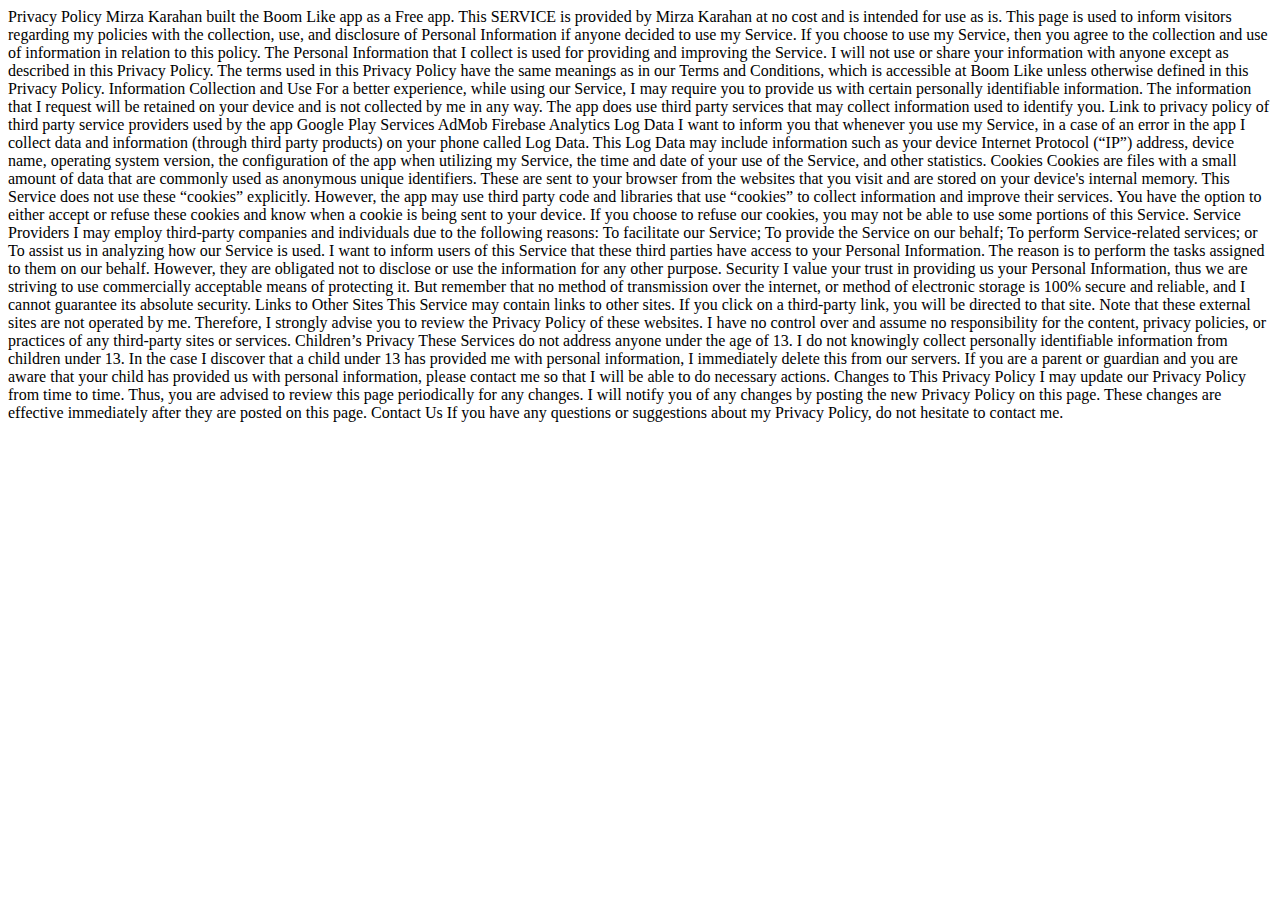
==== boomlike.html @ 8533d1d0 "Update boomlike.html" ====
<!DOCTYPE html>
<html lang="en">
<head>
    <meta charset="UTF-8">
    <meta name="viewport" content="width=device-width, initial-scale=1.0">
    <meta http-equiv="X-UA-Compatible" content="ie=edge">
    <title>Boom Like Privacy Policy</title>
</head>
<body>
    Privacy Policy
Mirza Karahan built the Boom Like app as a Free app. This SERVICE is provided by Mirza Karahan at no cost and is intended for use as is.

This page is used to inform visitors regarding my policies with the collection, use, and disclosure of Personal Information if anyone decided to use my Service.

If you choose to use my Service, then you agree to the collection and use of information in relation to this policy. The Personal Information that I collect is used for providing and improving the Service. I will not use or share your information with anyone except as described in this Privacy Policy.

The terms used in this Privacy Policy have the same meanings as in our Terms and Conditions, which is accessible at Boom Like unless otherwise defined in this Privacy Policy.

Information Collection and Use

For a better experience, while using our Service, I may require you to provide us with certain personally identifiable information. The information that I request will be retained on your device and is not collected by me in any way.

The app does use third party services that may collect information used to identify you.

Link to privacy policy of third party service providers used by the app

Google Play Services
AdMob
Firebase Analytics
Log Data

I want to inform you that whenever you use my Service, in a case of an error in the app I collect data and information (through third party products) on your phone called Log Data. This Log Data may include information such as your device Internet Protocol (“IP”) address, device name, operating system version, the configuration of the app when utilizing my Service, the time and date of your use of the Service, and other statistics.

Cookies

Cookies are files with a small amount of data that are commonly used as anonymous unique identifiers. These are sent to your browser from the websites that you visit and are stored on your device's internal memory.

This Service does not use these “cookies” explicitly. However, the app may use third party code and libraries that use “cookies” to collect information and improve their services. You have the option to either accept or refuse these cookies and know when a cookie is being sent to your device. If you choose to refuse our cookies, you may not be able to use some portions of this Service.

Service Providers

I may employ third-party companies and individuals due to the following reasons:

To facilitate our Service;
To provide the Service on our behalf;
To perform Service-related services; or
To assist us in analyzing how our Service is used.
I want to inform users of this Service that these third parties have access to your Personal Information. The reason is to perform the tasks assigned to them on our behalf. However, they are obligated not to disclose or use the information for any other purpose.

Security

I value your trust in providing us your Personal Information, thus we are striving to use commercially acceptable means of protecting it. But remember that no method of transmission over the internet, or method of electronic storage is 100% secure and reliable, and I cannot guarantee its absolute security.

Links to Other Sites

This Service may contain links to other sites. If you click on a third-party link, you will be directed to that site. Note that these external sites are not operated by me. Therefore, I strongly advise you to review the Privacy Policy of these websites. I have no control over and assume no responsibility for the content, privacy policies, or practices of any third-party sites or services.

Children’s Privacy

These Services do not address anyone under the age of 13. I do not knowingly collect personally identifiable information from children under 13. In the case I discover that a child under 13 has provided me with personal information, I immediately delete this from our servers. If you are a parent or guardian and you are aware that your child has provided us with personal information, please contact me so that I will be able to do necessary actions.

Changes to This Privacy Policy

I may update our Privacy Policy from time to time. Thus, you are advised to review this page periodically for any changes. I will notify you of any changes by posting the new Privacy Policy on this page. These changes are effective immediately after they are posted on this page.

Contact Us

If you have any questions or suggestions about my Privacy Policy, do not hesitate to contact me.
</body>
</html>
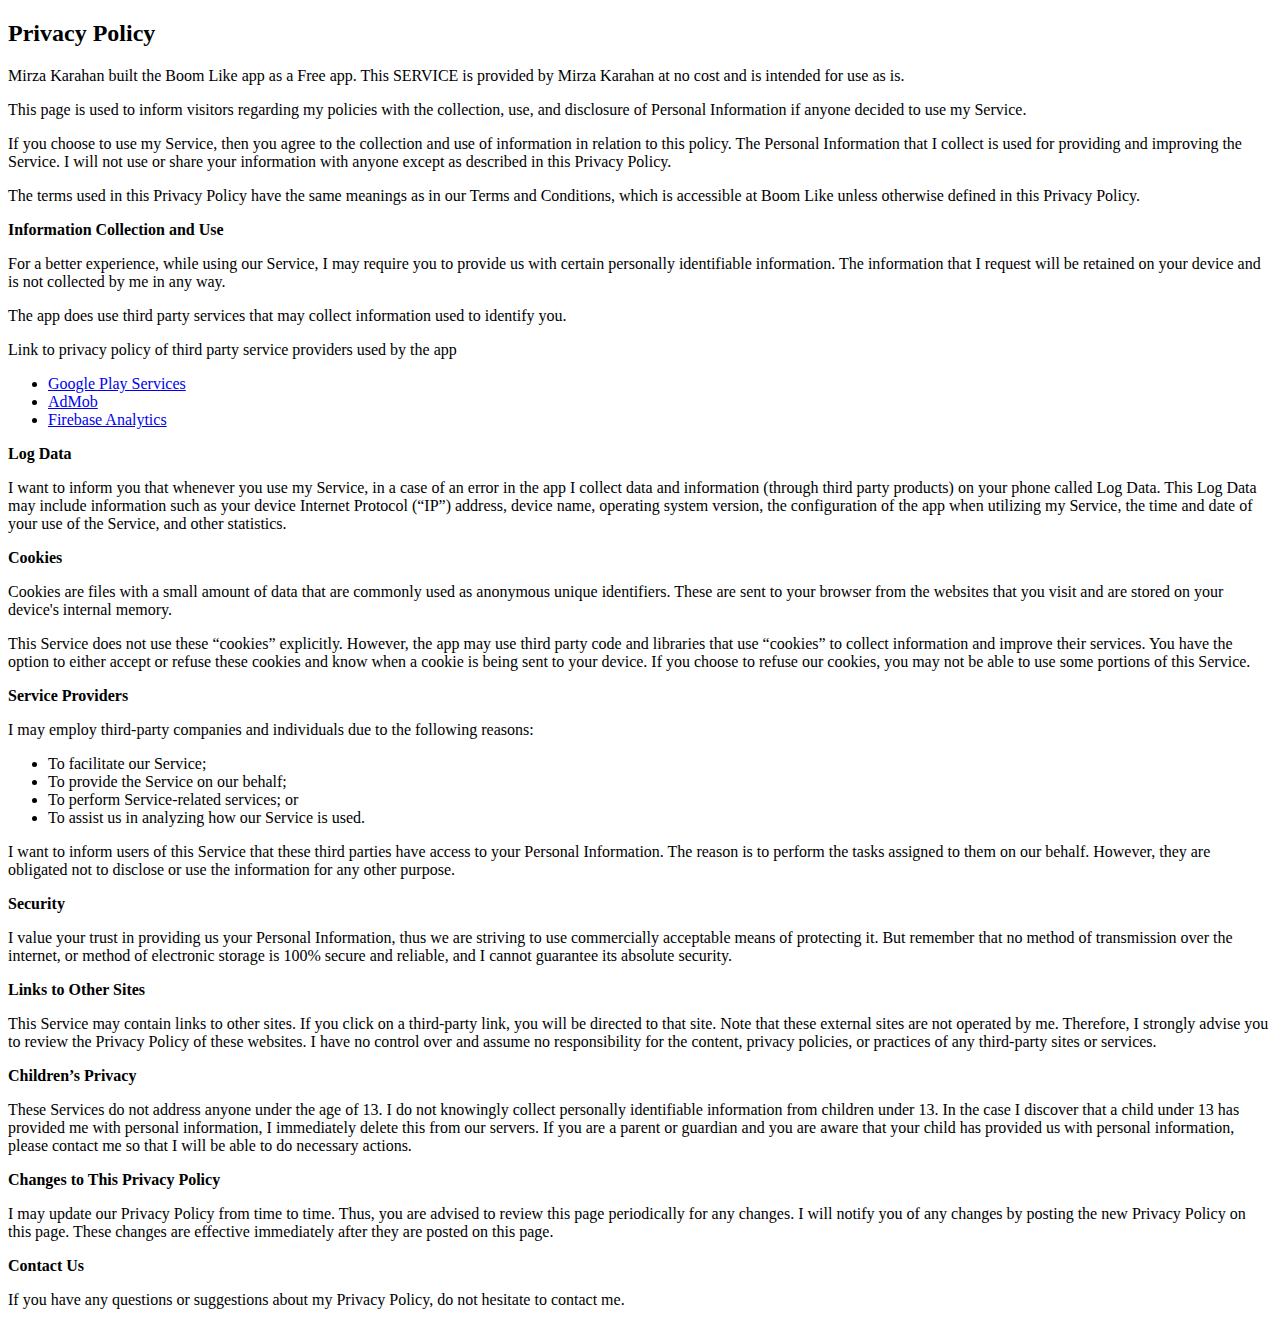
==== commit a953987b: "Update boomlike.html" ====
--- a/boomlike.html
+++ b/boomlike.html
@@ -7,64 +7,53 @@
     <title>Boom Like Privacy Policy</title>
 </head>
 <body>
-    Privacy Policy
-Mirza Karahan built the Boom Like app as a Free app. This SERVICE is provided by Mirza Karahan at no cost and is intended for use as is.
-
-This page is used to inform visitors regarding my policies with the collection, use, and disclosure of Personal Information if anyone decided to use my Service.
-
-If you choose to use my Service, then you agree to the collection and use of information in relation to this policy. The Personal Information that I collect is used for providing and improving the Service. I will not use or share your information with anyone except as described in this Privacy Policy.
-
-The terms used in this Privacy Policy have the same meanings as in our Terms and Conditions, which is accessible at Boom Like unless otherwise defined in this Privacy Policy.
-
-Information Collection and Use
-
-For a better experience, while using our Service, I may require you to provide us with certain personally identifiable information. The information that I request will be retained on your device and is not collected by me in any way.
-
-The app does use third party services that may collect information used to identify you.
-
-Link to privacy policy of third party service providers used by the app
-
-Google Play Services
-AdMob
-Firebase Analytics
-Log Data
-
-I want to inform you that whenever you use my Service, in a case of an error in the app I collect data and information (through third party products) on your phone called Log Data. This Log Data may include information such as your device Internet Protocol (“IP”) address, device name, operating system version, the configuration of the app when utilizing my Service, the time and date of your use of the Service, and other statistics.
-
-Cookies
-
-Cookies are files with a small amount of data that are commonly used as anonymous unique identifiers. These are sent to your browser from the websites that you visit and are stored on your device's internal memory.
-
-This Service does not use these “cookies” explicitly. However, the app may use third party code and libraries that use “cookies” to collect information and improve their services. You have the option to either accept or refuse these cookies and know when a cookie is being sent to your device. If you choose to refuse our cookies, you may not be able to use some portions of this Service.
-
-Service Providers
-
-I may employ third-party companies and individuals due to the following reasons:
-
-To facilitate our Service;
-To provide the Service on our behalf;
-To perform Service-related services; or
-To assist us in analyzing how our Service is used.
-I want to inform users of this Service that these third parties have access to your Personal Information. The reason is to perform the tasks assigned to them on our behalf. However, they are obligated not to disclose or use the information for any other purpose.
-
-Security
-
-I value your trust in providing us your Personal Information, thus we are striving to use commercially acceptable means of protecting it. But remember that no method of transmission over the internet, or method of electronic storage is 100% secure and reliable, and I cannot guarantee its absolute security.
-
-Links to Other Sites
-
-This Service may contain links to other sites. If you click on a third-party link, you will be directed to that site. Note that these external sites are not operated by me. Therefore, I strongly advise you to review the Privacy Policy of these websites. I have no control over and assume no responsibility for the content, privacy policies, or practices of any third-party sites or services.
-
-Children’s Privacy
-
-These Services do not address anyone under the age of 13. I do not knowingly collect personally identifiable information from children under 13. In the case I discover that a child under 13 has provided me with personal information, I immediately delete this from our servers. If you are a parent or guardian and you are aware that your child has provided us with personal information, please contact me so that I will be able to do necessary actions.
-
-Changes to This Privacy Policy
-
-I may update our Privacy Policy from time to time. Thus, you are advised to review this page periodically for any changes. I will notify you of any changes by posting the new Privacy Policy on this page. These changes are effective immediately after they are posted on this page.
-
-Contact Us
-
-If you have any questions or suggestions about my Privacy Policy, do not hesitate to contact me.
+    <h2>Privacy Policy</h2> <p> Mirza Karahan built the Boom Like app as a Free app. This SERVICE is provided by
+        Mirza Karahan at no cost and is intended for use as is.
+      </p> <p>This page is used to inform visitors regarding my policies with the collection, use, and disclosure
+        of Personal Information if anyone decided to use my Service.
+      </p> <p>If you choose to use my Service, then you agree to the collection and use of information in
+        relation to this policy. The Personal Information that I collect is used for providing and improving
+        the Service. I will not use or share your information with anyone except as described
+        in this Privacy Policy.
+      </p> <p>The terms used in this Privacy Policy have the same meanings as in our Terms and Conditions, which is
+        accessible at Boom Like unless otherwise defined in this Privacy Policy.
+      </p> <p><strong>Information Collection and Use</strong></p> <p>For a better experience, while using our Service, I may require you to provide us with certain
+        personally identifiable information. The information that I request will be retained on your device and is not collected by me in any way.
+      </p> <p>The app does use third party services that may collect information used to identify you.</p> <div><p>Link to privacy policy of third party service providers used by the app</p> <ul><li><a href="https://www.google.com/policies/privacy/" target="_blank">Google Play Services</a></li><li><a href="https://support.google.com/admob/answer/6128543?hl=en" target="_blank">AdMob</a></li><li><a href="https://firebase.google.com/policies/analytics" target="_blank">Firebase Analytics</a></li><!----><!----><!----><!----><!----></ul></div> <p><strong>Log Data</strong></p> <p> I want to inform you that whenever you use my Service, in a case of
+        an error in the app I collect data and information (through third party products) on your phone
+        called Log Data. This Log Data may include information such as your device Internet Protocol (“IP”) address,
+        device name, operating system version, the configuration of the app when utilizing my Service,
+        the time and date of your use of the Service, and other statistics.
+      </p> <p><strong>Cookies</strong></p> <p>Cookies are files with a small amount of data that are commonly used as anonymous unique identifiers.
+        These are sent to your browser from the websites that you visit and are stored on your device's internal
+        memory.
+      </p> <p>This Service does not use these “cookies” explicitly. However, the app may use third party code and
+        libraries that use “cookies” to collect information and improve their services. You have the option to
+        either accept or refuse these cookies and know when a cookie is being sent to your device. If you choose
+        to refuse our cookies, you may not be able to use some portions of this Service.
+      </p> <p><strong>Service Providers</strong></p> <p> I may employ third-party companies and individuals due to the following reasons:</p> <ul><li>To facilitate our Service;</li> <li>To provide the Service on our behalf;</li> <li>To perform Service-related services; or</li> <li>To assist us in analyzing how our Service is used.</li></ul> <p> I want to inform users of this Service that these third parties have access to
+        your Personal Information. The reason is to perform the tasks assigned to them on our behalf. However,
+        they are obligated not to disclose or use the information for any other purpose.
+      </p> <p><strong>Security</strong></p> <p> I value your trust in providing us your Personal Information, thus we are striving
+        to use commercially acceptable means of protecting it. But remember that no method of transmission over
+        the internet, or method of electronic storage is 100% secure and reliable, and I cannot guarantee
+        its absolute security.
+      </p> <p><strong>Links to Other Sites</strong></p> <p>This Service may contain links to other sites. If you click on a third-party link, you will be directed
+        to that site. Note that these external sites are not operated by me. Therefore, I strongly
+        advise you to review the Privacy Policy of these websites. I have no control over
+        and assume no responsibility for the content, privacy policies, or practices of any third-party sites
+        or services.
+      </p> <p><strong>Children’s Privacy</strong></p> <p>These Services do not address anyone under the age of 13. I do not knowingly collect
+        personally identifiable information from children under 13. In the case I discover that a child
+        under 13 has provided me with personal information, I immediately delete this from
+        our servers. If you are a parent or guardian and you are aware that your child has provided us with personal
+        information, please contact me so that I will be able to do necessary actions.
+      </p> <p><strong>Changes to This Privacy Policy</strong></p> <p> I may update our Privacy Policy from time to time. Thus, you are advised to review
+        this page periodically for any changes. I will notify you of any changes by posting
+        the new Privacy Policy on this page. These changes are effective immediately after they are posted on
+        this page.
+      </p> <p><strong>Contact Us</strong></p> <p>If you have any questions or suggestions about my Privacy Policy, do not hesitate to contact
+        me.
+      </p>
 </body>
 </html>
